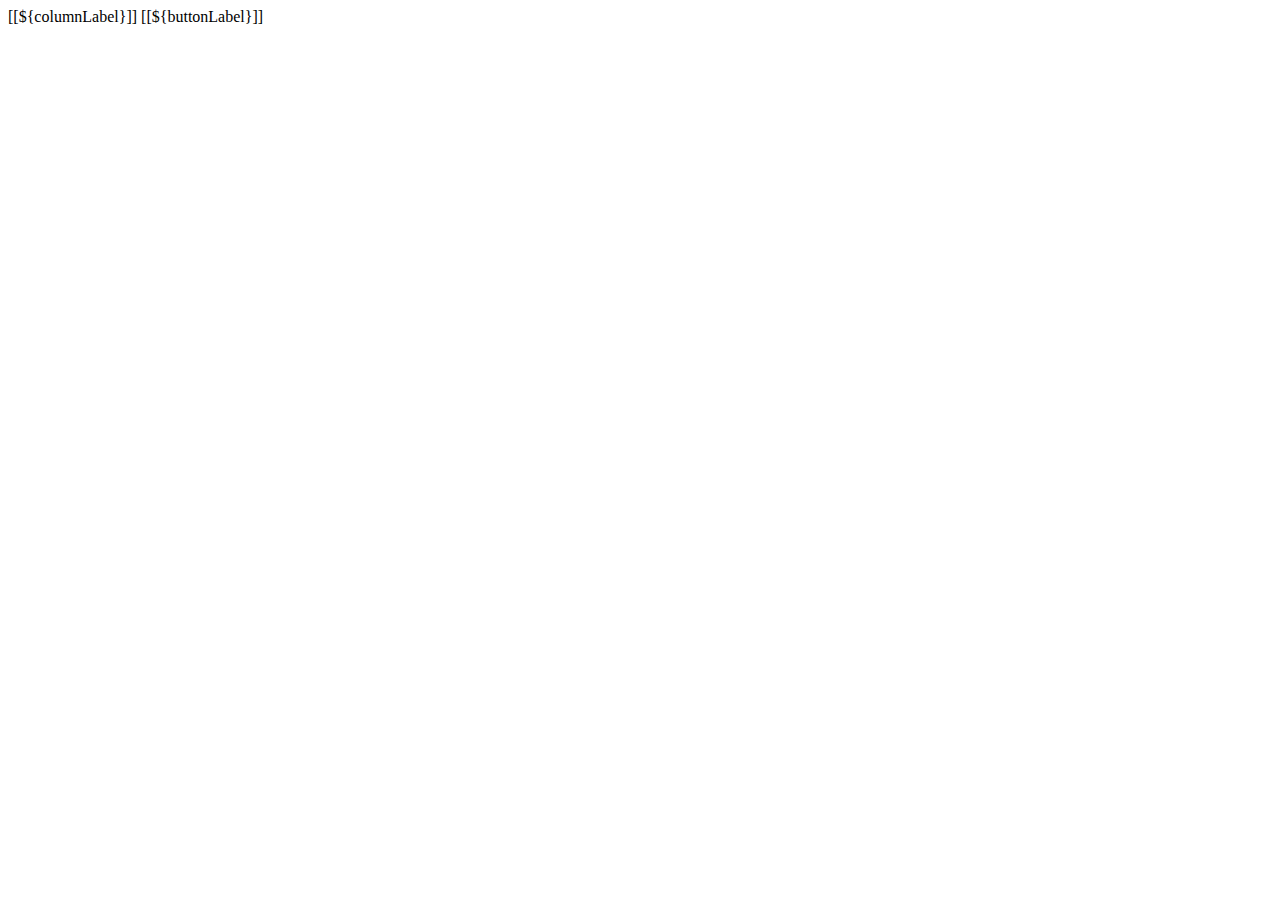
==== ShopmeWebParent/ShopmeBackEnd/src/main/resources/templates/fragments.html @ a2196184 "Refactored links using fragments" ====
<!DOCTYPE html>
<html lang="en" xmlns:th="http://www.thymeleaf.org">
<head>
    <meta charset="UTF-8">
</head>
<body>
    <th th:fragment="column_link(fieldName, columnLabel)">
        <a class="text-white"
           th:href="@{'/users/page/' + ${currentPage} + '?sortField=' + ${fieldName} + '&sortDir=' + ${sortField != fieldName ? sortDir : reverseSortDir} + ${keyword != null ? '&keyword=' + keyword : ''}}">
            [[${columnLabel}]]
        </a>
        <span th:if="${sortField == fieldName}"
              th:class="${sortDir == 'asc' ? 'fas fa-sort-up' : 'fas fa-sort-down'}">
        </span>
    </th>

    <th th:fragment="pagination_link(pageNumber, buttonLabel)">
        <a class="page-link"  th:href="@{'/users/page/' + ${pageNumber}+ '?sortField=' + ${sortField} + '&sortDir=' + ${sortDir} + ${keyword != null ? '&keyword=' + keyword : ''}}">
            [[${buttonLabel}]]
        </a>
    </th>
</body>
</html>
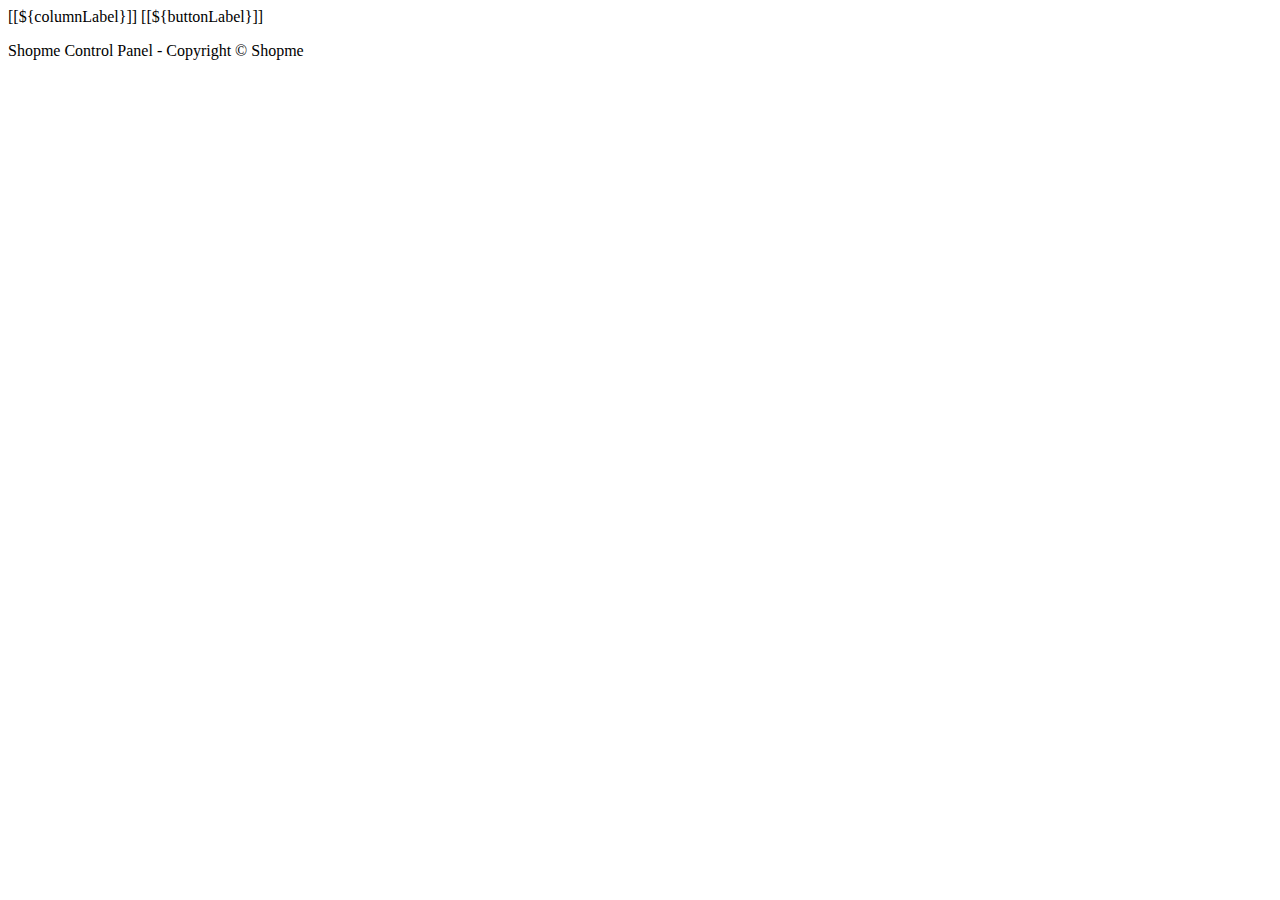
==== commit 56191419: "Created fragments to remove duplicate codes of navbar, head and footer" ====
--- a/ShopmeWebParent/ShopmeBackEnd/src/main/resources/templates/fragments.html
+++ b/ShopmeWebParent/ShopmeBackEnd/src/main/resources/templates/fragments.html
@@ -1,10 +1,18 @@
 <!DOCTYPE html>
 <html lang="en" xmlns:th="http://www.thymeleaf.org">
-<head>
-    <meta charset="UTF-8">
+<head th:fragment="page_head(title)">
+    <meta http-equiv="Content-Type" content="text/html; charset=UTF-8">
+    <meta name="viewport" content="width=device-width, initial-scale=1.0, minimum-scale=1.0">
+    <title>[[${title}]]</title>
+    <link rel="stylesheet" type="text/css" th:href="@{/webjars/bootstrap/css/bootstrap.min.css}"/>
+    <link rel="stylesheet" type="text/css" th:href="@{/css/style.css}"/>
+    <link rel="stylesheet" type="text/css" th:href="@{/fontAwesome/all.css}"/>
+    <script type="text/javascript" th:src="@{/webjars/jquery/jquery.min.js}"></script>
+    <script type="text/javascript" th:src="@{/webjars/bootstrap/js/bootstrap.min.js}"></script>
+    <script type="text/javascript" th:src="@{/js/common.js}"></script>
 </head>
 <body>
-    <th th:fragment="column_link(fieldName, columnLabel)">
+    <th th:fragment="column_link(fieldName, columnLabel, removeTag)" th:remove="${removeTag}">
         <a class="text-white"
            th:href="@{'/users/page/' + ${currentPage} + '?sortField=' + ${fieldName} + '&sortDir=' + ${sortField != fieldName ? sortDir : reverseSortDir} + ${keyword != null ? '&keyword=' + keyword : ''}}">
             [[${columnLabel}]]
@@ -19,5 +27,8 @@
             [[${buttonLabel}]]
         </a>
     </th>
+    <div th:fragment="footer" class="text-center m-3">
+        <p>Shopme Control Panel - Copyright &copy; Shopme</p>
+    </div>
 </body>
 </html>